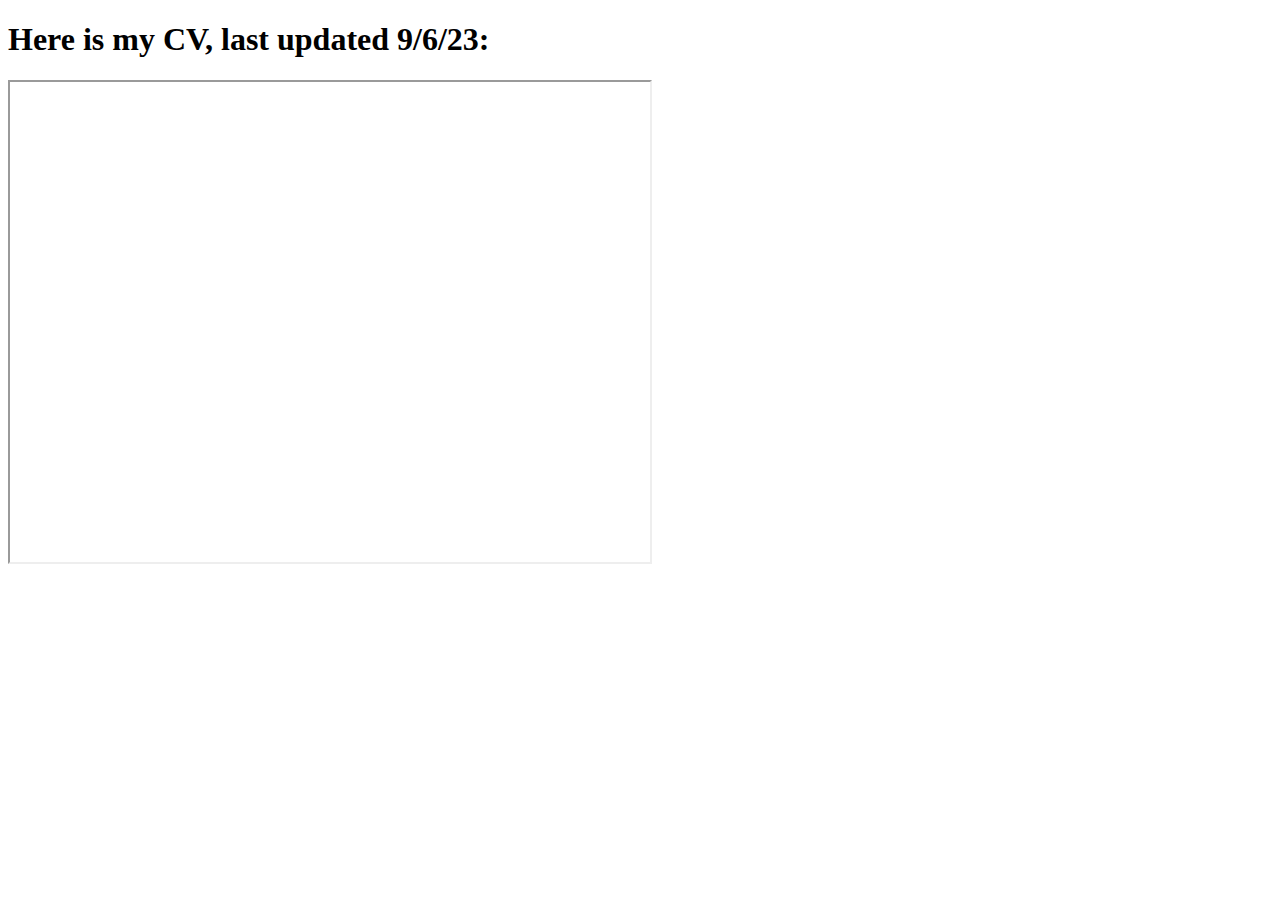
==== public/cv.html @ 64c2c221 "Added CV, updated teapot game image, formatted" ====
<!DOCTYPE html>
<html lang="en">
    <head>
        <meta charset="UTF-8">
        <meta name="viewport" content="width=device-width, initial-scale=1.0">
        <title>Hannah's CV</title>
    </head>


    <body>
        <h1>Here is my CV, last updated 9/6/23:</h1>
        <iframe src="https://drive.google.com/file/d/1Brmd0wOHRO0Xi8UR7B2L3EBMBmAghpFa/preview"
         width="640" height="480" allow="autoplay"></iframe>
    </body>

</html>
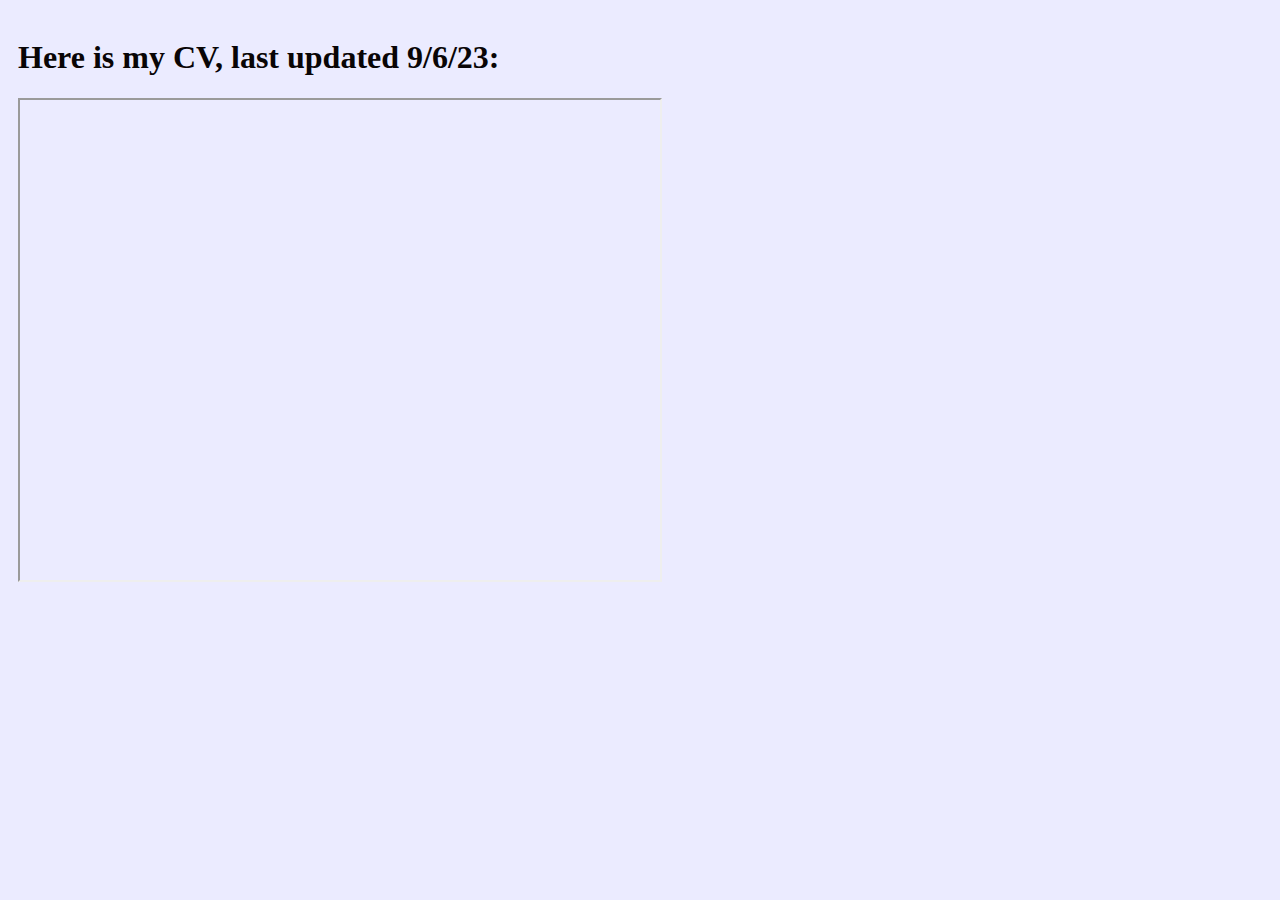
==== commit c57cc2bf: "color for CV page" ====
--- a/public/cv.html
+++ b/public/cv.html
@@ -7,7 +7,7 @@
     </head>
 
 
-    <body>
+    <body style="padding:10px; background-color: rgb(235,235,255); color: rgb(9,5,6)"">
         <h1>Here is my CV, last updated 9/6/23:</h1>
         <iframe src="https://drive.google.com/file/d/1Brmd0wOHRO0Xi8UR7B2L3EBMBmAghpFa/preview"
          width="640" height="480" allow="autoplay"></iframe>
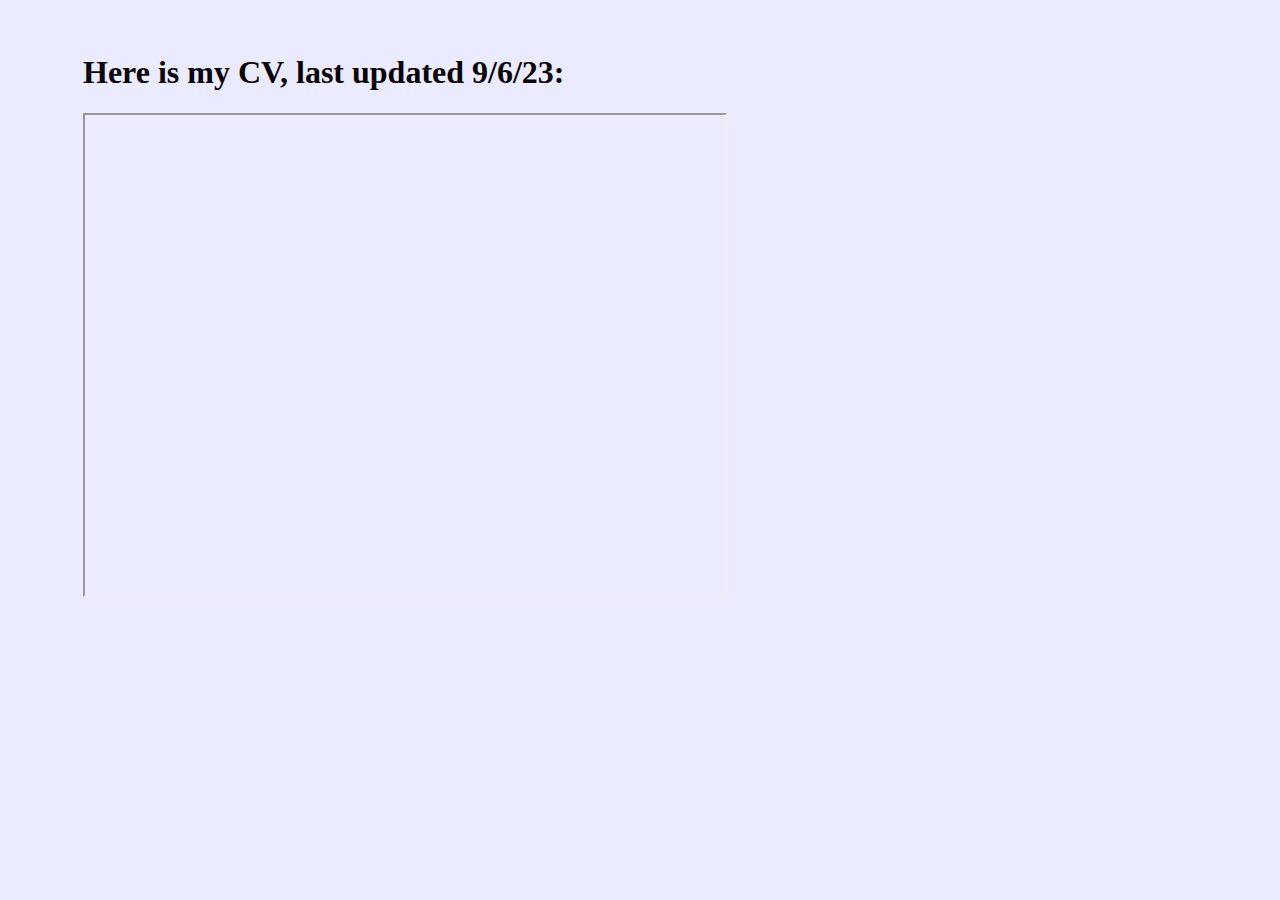
==== commit 4c578d83: "updated email on CV" ====
--- a/public/cv.html
+++ b/public/cv.html
@@ -4,12 +4,16 @@
         <meta charset="UTF-8">
         <meta name="viewport" content="width=device-width, initial-scale=1.0">
         <title>Hannah's CV</title>
+        <link
+            rel="stylesheet"
+            href="../style.css"
+        />
     </head>
 
 
-    <body style="padding:10px; background-color: rgb(235,235,255); color: rgb(9,5,6)"">
+    <body>
         <h1>Here is my CV, last updated 9/6/23:</h1>
-        <iframe src="https://drive.google.com/file/d/1Brmd0wOHRO0Xi8UR7B2L3EBMBmAghpFa/preview"
+        <iframe src="https://drive.google.com/file/d/1Wy-jdIEhTIomnrM8yQMe8mzecOdvwuVZ/preview"
          width="640" height="480" allow="autoplay"></iframe>
     </body>
 
--- a/style.css
+++ b/style.css
@@ -0,0 +1,3 @@
+body {  padding-top: 25px; padding-right: 75px; padding-bottom: 25px; padding-left: 75px; 
+    background-color: rgb(235,235,255); color: rgb(9,5,6)}
+.center-text {text-align: center}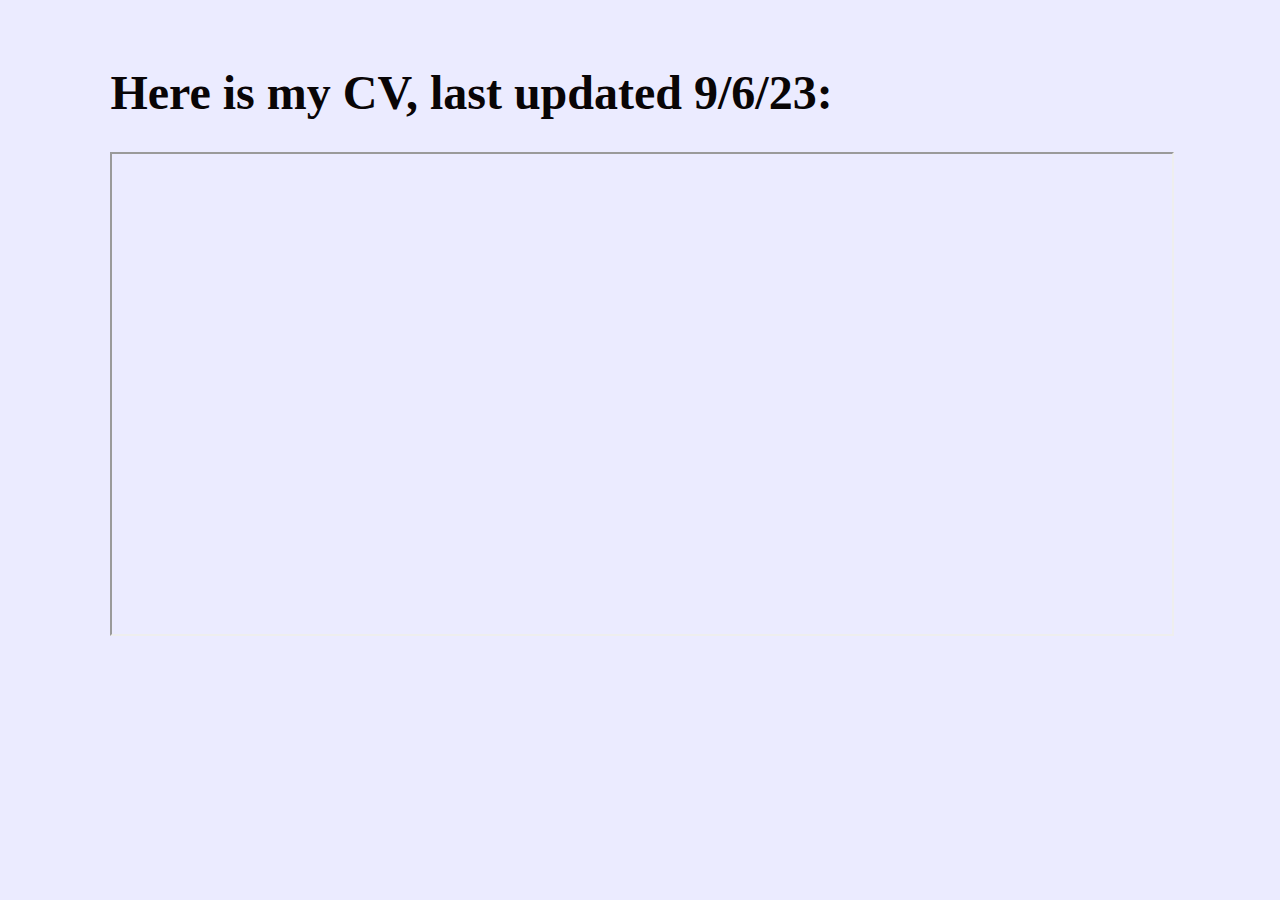
==== commit e8231e76: "more fixes to scaling (for phones)" ====
--- a/public/cv.html
+++ b/public/cv.html
@@ -14,7 +14,7 @@
     <body>
         <h1>Here is my CV, last updated 9/6/23:</h1>
         <iframe src="https://drive.google.com/file/d/1Wy-jdIEhTIomnrM8yQMe8mzecOdvwuVZ/preview"
-         width="640" height="480" allow="autoplay"></iframe>
+         width=100% height="480" allow="autoplay"></iframe>
     </body>
 
 </html>    --- a/style.css
+++ b/style.css
@@ -1,3 +1,8 @@
-body {  padding-top: 25px; padding-right: 75px; padding-bottom: 25px; padding-left: 75px; 
-    background-color: rgb(235,235,255); color: rgb(9,5,6)}
-.center-text {text-align: center}+body {padding-top: 25px; padding-right: 8vw; padding-bottom: 25px; padding-left: 8vw; 
+    background-color: rgb(235,235,255); color: rgb(9,5,6); font-size: 24px}
+table.center-table {margin-left: auto; margin-right: auto} 
+.center-text {text-align: center}  
+ul.center-ul {
+    display: inline-block;
+    text-align: left;
+  }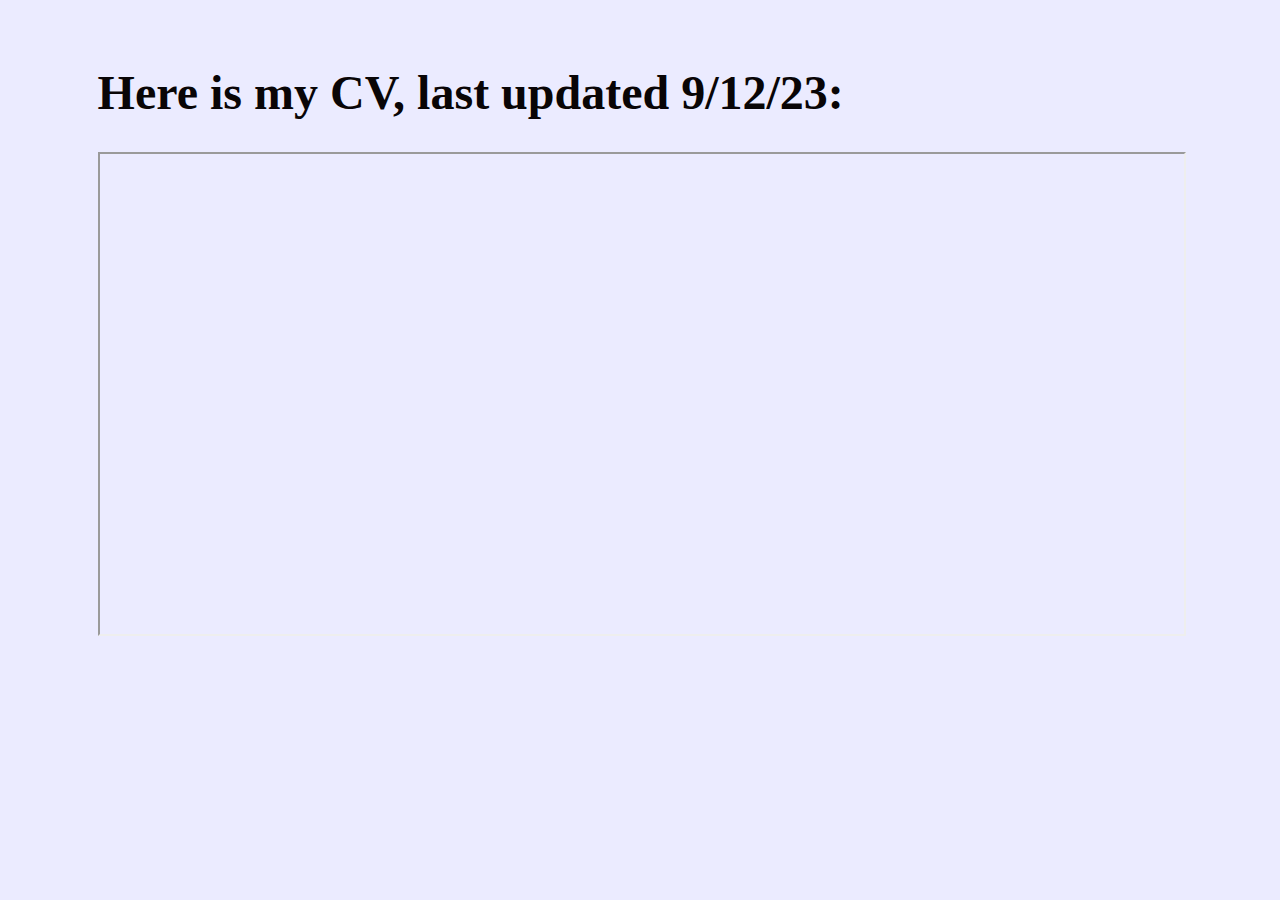
==== commit d14b9581: "fixed date for cv" ====
--- a/public/cv.html
+++ b/public/cv.html
@@ -12,7 +12,7 @@
 
 
     <body>
-        <h1>Here is my CV, last updated 9/6/23:</h1>
+        <h1>Here is my CV, last updated 9/12/23:</h1>
         <iframe src="https://drive.google.com/file/d/1Wy-jdIEhTIomnrM8yQMe8mzecOdvwuVZ/preview"
          width=100% height="480" allow="autoplay"></iframe>
     </body>
--- a/style.css
+++ b/style.css
@@ -1,4 +1,4 @@
-body {padding-top: 25px; padding-right: 8vw; padding-bottom: 25px; padding-left: 8vw; 
+body {padding-top: 25px; padding-right: 7vw; padding-bottom: 25px; padding-left: 7vw; 
     background-color: rgb(235,235,255); color: rgb(9,5,6); font-size: 24px}
 table.center-table {margin-left: auto; margin-right: auto} 
 .center-text {text-align: center}  
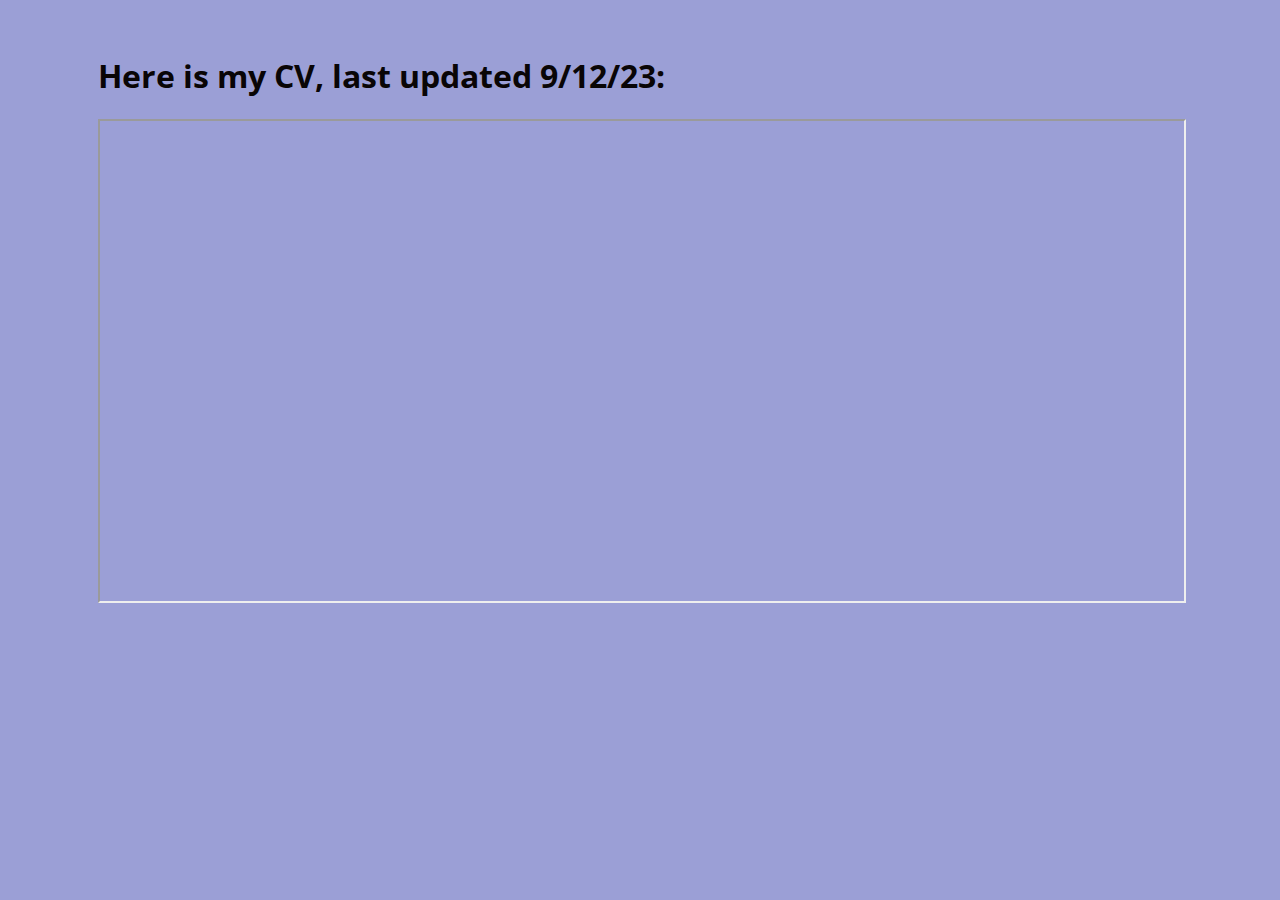
==== commit afb9f0ea: "Add files via upload" ====
--- a/public/cv.html
+++ b/public/cv.html
@@ -1,20 +1,21 @@
-<!DOCTYPE html>
-<html lang="en">
-    <head>
-        <meta charset="UTF-8">
-        <meta name="viewport" content="width=device-width, initial-scale=1.0">
-        <title>Hannah's CV</title>
-        <link
-            rel="stylesheet"
-            href="../style.css"
-        />
-    </head>
-
-
-    <body>
-        <h1>Here is my CV, last updated 9/12/23:</h1>
-        <iframe src="https://drive.google.com/file/d/1Wy-jdIEhTIomnrM8yQMe8mzecOdvwuVZ/preview"
-         width=100% height="480" allow="autoplay"></iframe>
-    </body>
-
+<!DOCTYPE html>
+<html lang="en">
+    <head>
+        <meta charset="UTF-8">
+        <meta name="viewport" content="width=device-width, initial-scale=1.0">
+        <title>Hannah's CV</title>
+        <link
+            rel="stylesheet"
+            href="../style.css"
+        />
+        <link href="https://fonts.googleapis.com/css2?family=Open+Sans:ital,wght@0,300..800;1,300..800&display=swap" rel="stylesheet">
+    </head>
+
+
+    <body>
+        <h1 style="font-size: 16">Here is my CV, last updated 9/12/23:</h1>
+        <iframe src="https://drive.google.com/file/d/1Wy-jdIEhTIomnrM8yQMe8mzecOdvwuVZ/preview"
+         width=100% height="480" allow="autoplay"></iframe>
+    </body>
+
 </html>    --- a/style.css
+++ b/style.css
@@ -1,8 +1,72 @@
-body {padding-top: 25px; padding-right: 7vw; padding-bottom: 25px; padding-left: 7vw; 
-    background-color: rgb(235,235,255); color: rgb(9,5,6); font-size: 24px}
-table.center-table {margin-left: auto; margin-right: auto} 
-.center-text {text-align: center}  
-ul.center-ul {
-    display: inline-block;
-    text-align: left;
-  }+body {padding-top: 25px; padding-right: 7vw; padding-bottom: 25px; padding-left: 7vw; 
+    background-color: #9B9FD6; color: rgb(9,5,6); font-size: 16px; font-family: Open Sans}
+
+table.center-table {margin-left: auto; margin-right: auto} 
+
+.center-text {text-align: center}  
+
+ul.center-ul {
+    text-align: left;
+  }
+
+.light-background {
+    padding: 10px;
+    background-color: #CDE1F1;
+    border-radius: 10%;
+    margin: 10px;
+}
+
+@media (min-width: 700px) { 
+    #info {
+    display: flex;
+    justify-content: center;
+    margin-left: auto;
+    margin-right: auto;
+    padding: 10px;
+    }
+}
+
+@media (max-width: 700px) { 
+    #info {
+    display: grid;
+    justify-content: center;
+    margin-left: auto;
+    margin-right: auto;
+    padding: 5px;
+    }
+}
+
+@media (max-width: 800px) {
+    #intro {
+    margin-left: auto;
+    margin-right: auto;
+    padding: 5px;
+    min-width: 275px;
+    max-width: 340px;
+    border-radius:5%;
+    }
+}
+
+
+@media (min-width: 800px) and (max-width: 1200px) {
+    #intro {
+        display: grid;
+        grid-template-columns: 1fr 1fr;
+        grid-template-rows: 1fr 1fr;
+        gap: 10px;
+        justify-content: center;
+        margin-left: auto;
+        margin-right: auto;
+        padding: 10px;
+        }
+}
+
+@media (min-width: 1200px) {
+    #intro {
+    display: flex;
+    justify-content: center;
+    margin-left: auto;
+    margin-right: auto;
+    padding: 10px;
+    }
+}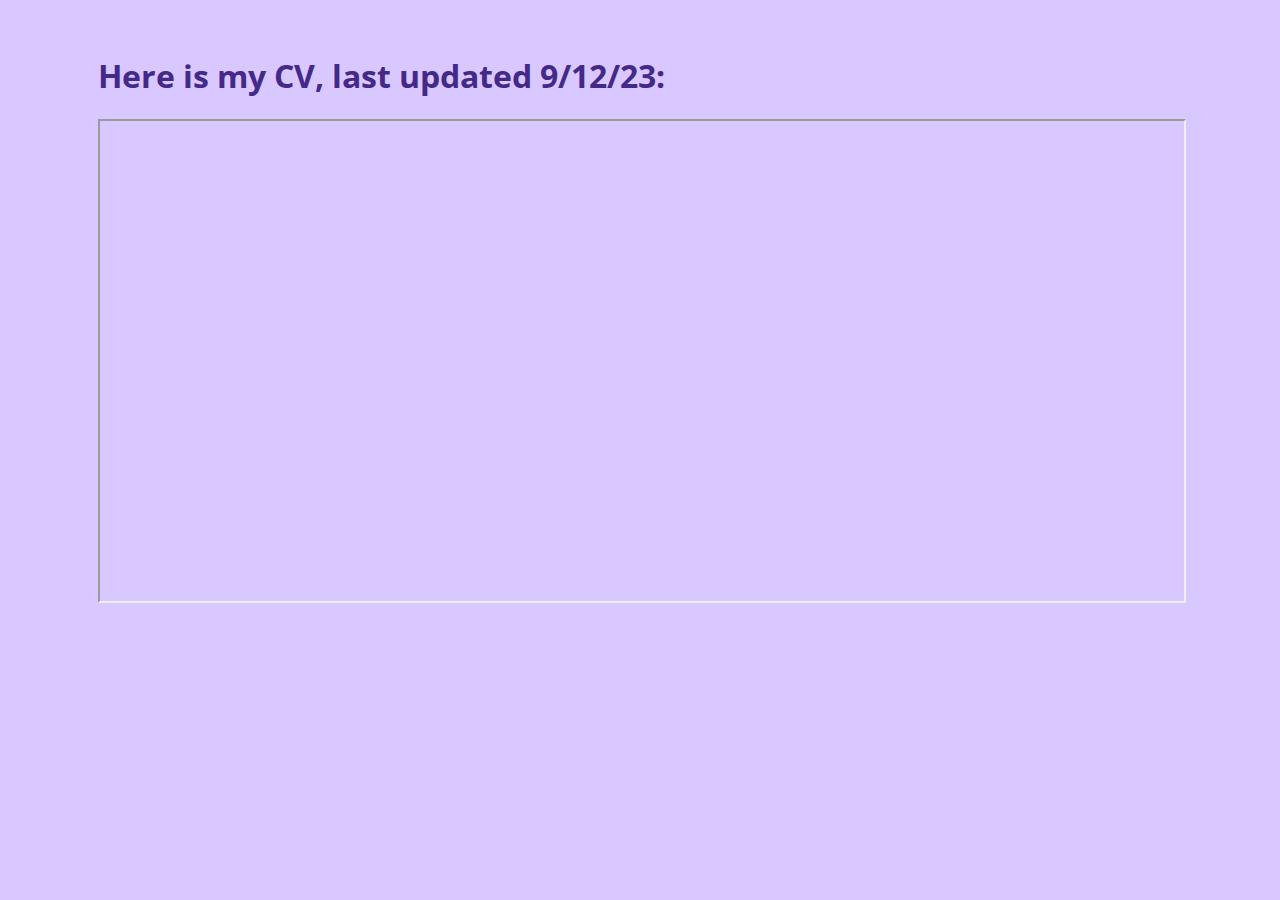
==== commit 758a85a0: "Update public pages" ====
--- a/public/cv.html
+++ b/public/cv.html
@@ -8,7 +8,10 @@
             rel="stylesheet"
             href="../style.css"
         />
-        <link href="https://fonts.googleapis.com/css2?family=Open+Sans:ital,wght@0,300..800;1,300..800&display=swap" rel="stylesheet">
+        <link rel="preconnect" href="https://fonts.googleapis.com">
+        <link rel="preconnect" href="https://fonts.gstatic.com" crossorigin>
+        <link href="https://fonts.googleapis.com/css2?family=Itim&family=Open+Sans:ital,wght@0,300..800;1,300..800&display=swap" rel="stylesheet">
+    </head>
     </head>
 
 
--- a/style.css
+++ b/style.css
@@ -1,5 +1,5 @@
 body {padding-top: 25px; padding-right: 7vw; padding-bottom: 25px; padding-left: 7vw; 
-    background-color: #9B9FD6; color: rgb(9,5,6); font-size: 16px; font-family: Open Sans}
+    background-color: rgb(216,200,255); color: rgb(68,41,136); font-size: 16px; font-family: Open Sans}
 
 table.center-table {margin-left: auto; margin-right: auto} 
 
@@ -8,65 +8,27 @@
 ul.center-ul {
     text-align: left;
   }
+ 
 
 .light-background {
     padding: 10px;
-    background-color: #CDE1F1;
+    background-color: rgb(255,253,229);
     border-radius: 10%;
     margin: 10px;
+    width: 300px;
+}
+
+.manjari {
+    font-family: 'Manjari', cursive;
+}
+.shadowed {
+    text-shadow: 0 0 5px rgb(255,236,134);
+}
+
+.emph {
+    font-weight: bold;
 }
 
 @media (min-width: 700px) { 
-    #info {
-    display: flex;
-    justify-content: center;
-    margin-left: auto;
-    margin-right: auto;
-    padding: 10px;
-    }
 }
 
-@media (max-width: 700px) { 
-    #info {
-    display: grid;
-    justify-content: center;
-    margin-left: auto;
-    margin-right: auto;
-    padding: 5px;
-    }
-}
-
-@media (max-width: 800px) {
-    #intro {
-    margin-left: auto;
-    margin-right: auto;
-    padding: 5px;
-    min-width: 275px;
-    max-width: 340px;
-    border-radius:5%;
-    }
-}
-
-
-@media (min-width: 800px) and (max-width: 1200px) {
-    #intro {
-        display: grid;
-        grid-template-columns: 1fr 1fr;
-        grid-template-rows: 1fr 1fr;
-        gap: 10px;
-        justify-content: center;
-        margin-left: auto;
-        margin-right: auto;
-        padding: 10px;
-        }
-}
-
-@media (min-width: 1200px) {
-    #intro {
-    display: flex;
-    justify-content: center;
-    margin-left: auto;
-    margin-right: auto;
-    padding: 10px;
-    }
-}